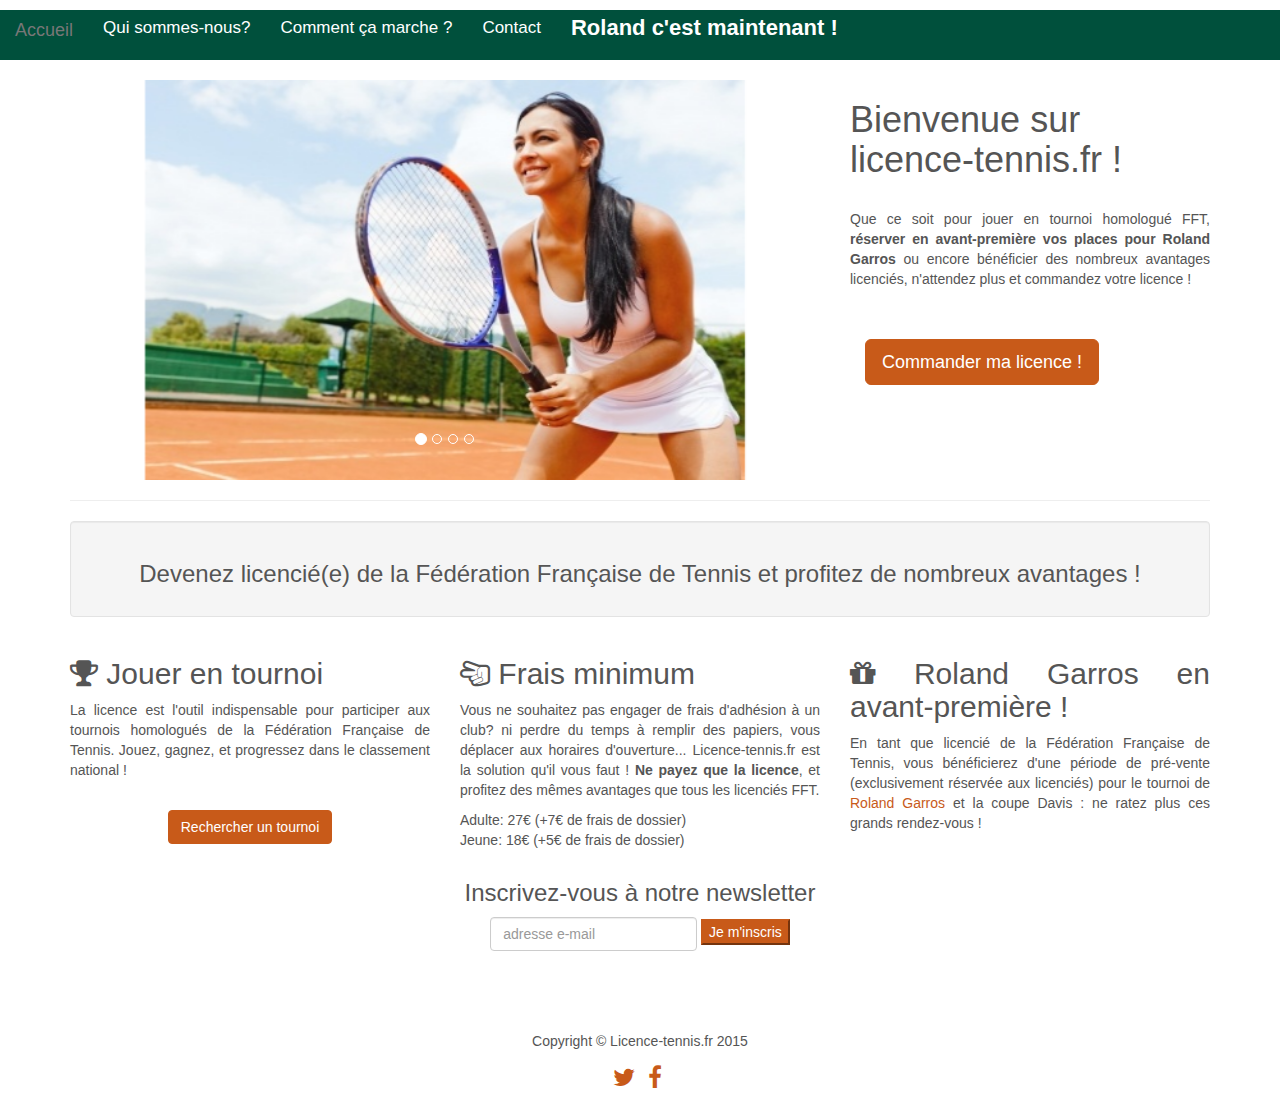
==== index.html @ dee8643c "Roland" ====
<!DOCTYPE html>
<html lang="en">
<head>

    <meta charset="utf-8">
    <meta http-equiv="X-UA-Compatible" content="IE=edge">
    <meta name="viewport" content="width=device-width, initial-scale=1">
    <meta name="description" content="Commandez en quelques clics votre licence de tennis!">
    <!-- <meta name="author" content="Adrien Vinay"> -->

    <title>Licence tennis</title>

     <!--test jonath -->


    <!-- Meta données -->

    <!-- Facebook -->
    <meta property="og:title" content="Licence Tennis" />
    <meta property="og:type" content="Commandez votre licence de tennis en quelques clics !" />
    <meta property="og:url" content="http://www.licence-tennis.fr" />
    <meta property="og:image" content="http://www.licence-tennis.fr/images/joueuse1.jpg" />
    <meta property="og:description" content="Commandez votre licence de tennis en quelques clics !"/>
    <meta property="og:site_name" content="Licence Tennis" />
    <meta property="fb:admins" content="432979730229979" />


    <!-- Twitter -->

    <meta name="twitter:card" content="summary_large_image">
    <meta name="twitter:site" content="@licencetennis">
    <meta name="twitter:title" content="Licence Tennis">
    <meta name="twitter:description" content="Commandez en quelques clics votre licence de tennis!">
    <meta name="twitter:creator" content="@licencetennis">
    <meta name="twitter:image:src" content="http://www.licence-tennis.fr/images/joueuse1.jpg">



    <!-- Font awesome -->
    <link href="css/font-awesome.min.css" rel="stylesheet">

    <!-- Bootstrap Core CSS -->
    <link href="css/bootstrap.min.css" rel="stylesheet">
    <!-- <link href="https://maxcdn.bootstrapcdn.com/bootstrap/3.3.5/css/bootstrap.min.css" rel="stylesheet"> -->

    <!-- <link href="http://cdn-images.mailchimp.com/embedcode/slim-081711.css" rel="stylesheet" type="text/css"> -->

    <!--<link href="//cdn-images.mailchimp.com/embedcode/classic-081711.css" rel="stylesheet" type="text/css">
    <style type="text/css">
    #mc_embed_signup{background:#fff; clear:left; font:14px Helvetica,Arial,sans-serif; }
    /* Add your own MailChimp form style overrides in your site stylesheet or in this style block.
       We recommend moving this block and the preceding CSS link to the HEAD of your HTML file. */
    </style> -->

    
    <link href="css/small-business.css" rel="stylesheet">

    <!-- <link rel="canonical" href="http://www.licence-tennis.fr" /> -->

    <!-- Important Owl stylesheet -->
    <!-- <link rel="stylesheet" href="owl/owl-carousel/owl.carousel.css"> -->
     
    <!-- Default Theme -->
    <!-- <link rel="stylesheet" href="owl/owl-carousel/owl.theme.css"> -->


    <!-- HTML5 Shim and Respond.js IE8 support of HTML5 elements and media queries -->
    <!-- WARNING: Respond.js doesn't work if you view the page via file:// -->
    <!--[if lt IE 9]>
        <script src="https://oss.maxcdn.com/libs/html5shiv/3.7.0/html5shiv.js"></script>
        <script src="https://oss.maxcdn.com/libs/respond.js/1.4.2/respond.min.js"></script>
    <![endif]-->

    <link rel="shortcut icon" href="images/favicon.ico">


    <!-- Facebook Pixel Code -->
    <script>
    !function(f,b,e,v,n,t,s){if(f.fbq)return;n=f.fbq=function(){n.callMethod?
    n.callMethod.apply(n,arguments):n.queue.push(arguments)};if(!f._fbq)f._fbq=n;
    n.push=n;n.loaded=!0;n.version='2.0';n.queue=[];t=b.createElement(e);t.async=!0;
    t.src=v;s=b.getElementsByTagName(e)[0];s.parentNode.insertBefore(t,s)}(window,
    document,'script','//connect.facebook.net/en_US/fbevents.js');

    fbq('init', '757220527734816');
    fbq('track', "PageView");</script>
    <noscript><img height="1" width="1" style="display:none"
    src="https://www.facebook.com/tr?id=757220527734816&ev=PageView&noscript=1"
    /></noscript>
    <!-- End Facebook Pixel Code -->



    <!-- <script src="js/jquery.js"></script> --

    
        <!--  jQuery 1.7+  -->
    <!-- <script src="js/jquery-1.9.1.min.js"></script> --> 

    <script src="http://code.jquery.com/jquery-1.11.3.min.js"></script>

    <!-- Bootstrap Core JavaScript -->
    <!-- <script src="js/bootstrap.min.js"></script> -->
   <!--  // <script src="https://maxcdn.bootstrapcdn.com/bootstrap/3.3.5/js/bootstrap.min.js"></script> -->

 
    
    <!-- Include js plugin -->
    <!-- <script src="js/owl.carousel.js"></script> -->


        <style>
      .carousel-inner > .item > img,
      .carousel-inner > .item > a > img {
          width: 80%;
          margin: auto;
          max-height: 400px;
      }
      </style>


   <!-- Google Analytics --> 

    <script>
      (function(i,s,o,g,r,a,m){i['GoogleAnalyticsObject']=r;i[r]=i[r]||function(){
      (i[r].q=i[r].q||[]).push(arguments)},i[r].l=1*new Date();a=s.createElement(o),
      m=s.getElementsByTagName(o)[0];a.async=1;a.src=g;m.parentNode.insertBefore(a,m)
      })(window,document,'script','//www.google-analytics.com/analytics.js','ga');

      ga('create', 'UA-69115946-1', 'auto');
      ga('send', 'pageview');

    </script>



<!-- Smartsupp Live Chat script -->
<script type="text/javascript">
var _smartsupp = _smartsupp || {};
_smartsupp.key = '9dbf031cb11ae7185d57b54afc11b9f8f2b76a8a';
window.smartsupp||(function(d) {
    var s,c,o=smartsupp=function(){ o._.push(arguments)};o._=[];
    s=d.getElementsByTagName('script')[0];c=d.createElement('script');
    c.type='text/javascript';c.charset='utf-8';c.async=true;
    c.src='//www.smartsuppchat.com/loader.js?';s.parentNode.insertBefore(c,s);
})(document);
</script>


</head>

<body>

        <!-- Load Facebook SDK for JavaScript -->
<div id="fb-root"></div>
<script>(function(d, s, id) {
  var js, fjs = d.getElementsByTagName(s)[0];
  if (d.getElementById(id)) return;
  js = d.createElement(s); js.id = id;
  js.src = "//connect.facebook.net/en_GB/sdk.js#xfbml=1&version=v2.5&appId=1061033550595085";
  fjs.parentNode.insertBefore(js, fjs);
}(document, 'script', 'facebook-jssdk'));</script>

   <!-- Navigation -->
    

   <!--

    <nav class="navbar navbar-default navbar-fixed-top" role="navigation">
        <div class="container">
             
            
            
            <div class="navbar-header">
                <button type="button" class="navbar-toggle" data-toggle="collapse" data-target="#bs-example-navbar-collapse-1">
                    <span class="sr-only">Toggle navigation</span>
                    <span class="icon-bar"></span>
                    <span class="icon-bar"></span>
                    <span class="icon-bar"></span>
                </button>
                
              

            <div class="collapse navbar-collapse" id="bs-example-navbar-collapse-1">
                <ul class="nav navbar-nav">
                    
                     <li>
                        <a href="nous.html">Qui sommes-nous?</a>
                    </li>
                    
                    <li>
                        <a href="camarche.html">Comment ça marche ?</a>
                    </li>

                    <li>
                        <a href="contact.html">Une question? Contactez-nous !</a>
                    </li>

             
                </ul>
            </div>
          
        </div>
       
    </nav>

    -->

    <!-- Nouveau menu -->
    <div id="custom-bootstrap-menu" class="navbar navbar-default " role="navigation">
    <div class="container-fluid">
        <div class="navbar-header"><a class="navbar-brand" href="index.html">Accueil</a>
            <button type="button" class="navbar-toggle" data-toggle="collapse" data-target=".navbar-menubuilder"><span class="sr-only">Toggle navigation</span><span class="icon-bar"></span><span class="icon-bar"></span><span class="icon-bar"></span>
            </button>
        </div>
        <div class="collapse navbar-collapse navbar-menubuilder">
            <ul class="nav navbar-nav navbar-left">
                <li id="listmenu">
                        <a href="nous.html">Qui sommes-nous?</a>
                    </li>
                    <li>
                        <a href="camarche.html">Comment ça marche ?</a>
                    </li>
                    <li>
                        <a href="contact.html">Contact</a>
                    </li>
                    <li id="roland">
                        <a href="roland.html">Roland c'est maintenant !</a>
                    </li>
            </ul>

        </div>
    </div>
</div>
    


    <!-- Page Content -->
    <div class="container" id="explication">
  
  <!-- Heading Row -->
        <div class="row">
            <div class="col-md-8">
            
            <!--    <img class="img-responsive img-rounded" src="images/BalleTB.jpg" alt=""> -->
            
                    
                      <div id="myCarousel" class="carousel slide" data-ride="carousel" data-interval="2000">
                        <!-- Indicators -->
                        <ol class="carousel-indicators">
                          <li data-target="#myCarousel" data-slide-to="0" class="active"></li>
                          <li data-target="#myCarousel" data-slide-to="1"></li>
                          <li data-target="#myCarousel" data-slide-to="2"></li>
                          <li data-target="#myCarousel" data-slide-to="3"></li>
                        </ol>

                        <!-- Wrapper for slides -->
                        <div class="carousel-inner" role="listbox">
                          <div class="item active">
                            <img src="images/joueuse1.jpg" alt="joueuse tennis" width="450" height="313">
                          </div>

                          <div class="item">
                            <img src="images/tennisasiat.jpg" alt="joueur tennis" width="450" height="313">
                          </div>
                        
                          <div class="item">
                            <img src="images/enfants.jpg" alt="enfant tennis" width="450" height="313">
                          </div>

                          <div class="item">
                            <img src="images/balleverte.jpg" alt="balle tennis" width="450" height="313">
                          </div>
                        </div>



            </div>
            
        </div>



            <!-- /.col-md-8 -->
            <div class="col-md-4" id="bienvenue">
                <h1>Bienvenue sur licence-tennis.fr ! </h1>
                
                <br>
                
                

                <div class="justif">
                 <p> Que ce soit pour jouer en tournoi homologué FFT, <strong> réserver en avant-première vos places pour Roland Garros</strong> ou encore bénéficier des nombreux avantages licenciés, n'attendez plus et commandez votre licence !
                
                </p>

                </div>

               

                <br>
                <br>

                <!--
                <a class="btn btn-primary btn-lg" href="#">Commander ma licence !</a>
                -->
                <div id="commande" class="col-md-4">
                
                <!--
                <button type="button" class="btn btn-primary btn-lg" data-toggle="modal" data-target="#orderForm" margin="auto"> Commander ma licence !
                </button>

                -->
                <a href="inscription.html" role="button" class="btn btn-primary btn-lg" margin="auto" id="commande"> Commander ma licence !
                </a>

<!-- <script type="text/javascript">
//     mixpanel.track_links("#commande a", "click commande", {
//         "referrer": document.referrer
//     });
// </script> -->


                </div>

            </div>
            <!-- /.col-md-4 -->
        </div>
        <!-- /.row -->


                <!-- Modal -->
        
        <!--

        <div class="modal fade" id="orderForm" tabindex="-1" role="dialog" aria-labelledby="myModalLabel">
          <div class="modal-dialog" role="document">
            <div class="modal-content">
              <div class="modal-header">
                <button type="button" class="close" data-dismiss="modal" aria-label="Close"><span aria-hidden="true">&times;</span></button>
                

              <h4 class="modal-title" id="myModalLabel">Modal title</h4> 
              

       

             

              </div>
              <div class="modal-body">
                            
                                <div id="wufoo-m1co6w5d1bmkmhp">
                Fill out my <a href="https://tournoitennis.wufoo.com/forms/m1co6w5d1bmkmhp">online form</a>.
                </div>
                <script type="text/javascript">var m1co6w5d1bmkmhp;(function(d, t) {
                var s = d.createElement(t), options = {
                'userName':'tournoitennis',
                'formHash':'m1co6w5d1bmkmhp',
                'autoResize':true,
                'height':'663',
                'async':true,
                'host':'wufoo.com',
                'header':'show',
                'ssl':true};
                s.src = ('https:' == d.location.protocol ? 'https://' : 'http://') + 'www.wufoo.com/scripts/embed/form.js';
                s.onload = s.onreadystatechange = function() {
                var rs = this.readyState; if (rs) if (rs != 'complete') if (rs != 'loaded') return;
                try { m1co6w5d1bmkmhp = new WufooForm();m1co6w5d1bmkmhp.initialize(options);m1co6w5d1bmkmhp.display(); } catch (e) {}};
                var scr = d.getElementsByTagName(t)[0], par = scr.parentNode; par.insertBefore(s, scr);
                })(document, 'script');</script>
              </div>
            
        

            <div class="modal-footer">
                <button type="button" class="btn btn-default" data-dismiss="modal">Close</button>
                <button type="button" class="btn btn-primary">Save changes</button>
              </div> 

            </div>
          </div>
        </div>

        -->




        <hr>

        <!-- Call to Action Well -->
        <div class="row">
            <div class="col-lg-12">
                <div class="well text-center">
                    <h3>Devenez licencié(e) de la Fédération Française de Tennis et profitez de nombreux avantages !</h3>
                </div>
            </div>
            <!-- /.col-lg-12 -->
        </div>
        <!-- /.row -->

        <!-- Content Row -->
        <div class="row">

            <div class="col-md-4 justif">
                
                <h2><i class="fa fa-trophy"></i> Jouer en tournoi</h2>
                <p>La licence est l'outil indispensable pour participer aux tournois homologués de la Fédération Française de Tennis. Jouez, gagnez, et progressez dans le classement national !
                <br>
                </br>
               
               <div class="text-center">

               <a href="http://www.ei.applipub-fft.fr/eipublic/competitionRecherche.do?dispatch=afficher" role="button" class="btn btn-primary" margin="auto"> Rechercher un tournoi
                </a>

                </div>


                </p>
                
                <!-- <a class="btn btn-default" href="#">More Info</a> -->
            </div>
            <!-- /.col-md-4 -->
            <div class="col-md-4 justif">
                <h2><i class="fa fa-hand-scissors-o"></i> Frais minimum</h2>
                <p> Vous ne souhaitez pas engager de frais d'adhésion à un club? ni perdre du temps à remplir des papiers, vous déplacer aux horaires d'ouverture...
                Licence-tennis.fr est la solution qu'il vous faut ! <b>Ne payez que la licence</b>, et profitez des mêmes avantages que tous les licenciés FFT.
                <p/>
            
                <p>
                Adulte: 27€ (+7€ de frais de dossier) 
                <br>
                Jeune: 18€ (+5€ de frais de dossier)
                </p>
                
            </div>
            
            <!-- /.col-md-4 -->
            <div class="col-md-4 justif">
                <h2><i class="fa fa-gift"></i> Roland Garros en avant-première !</h2>
                <p>En tant que licencié de la Fédération Française de Tennis, vous bénéficierez d'une période de pré-vente (exclusivement réservée aux licenciés) pour le tournoi de <a href="https://tickets.rolandgarros.com/accueil">Roland Garros</a> et la coupe Davis : ne ratez plus ces grands rendez-vous !</p>
                
            </div>
            <!-- /.col-md-4 -->
        </div>
        <!-- /.row -->
        </div>



                   
<!-- 
                  <div class="fb-like-container text-center">

                    <div
                          class="fb-like"
                          data-layout="box_count"
                          data-share="true"
                          data-width="450"
                          data-show-faces="true">
                    </div>


                    </div> -->
                  

                
                <!-- Bouton Like --> 
                

            <!-- Begin MailChimp Signup Form -->
                    
                    
                    <div id="mc_embed_signup" class="text-center">

                        <form action="http://licence-tennis.us12.list-manage.com/subscribe/post?u=4758a147ba1cbf0fb73621f14&amp;id=3c0c06ed66" method="post" id="mc-embedded-subscribe-form" name="mc-embedded-subscribe-form" class="validate form-inline" target="_blank" novalidate>
                            
                        <h3>Inscrivez-vous à notre newsletter</h3>

                            <input type="email" value="" name="EMAIL" class="email form-control" id="mce-EMAIL" placeholder="adresse e-mail" required>
                        <!-- real people should not fill this in and expect good things - do not remove this or risk form bot signups-->
                        

                        <input type="submit" value="Je m'inscris" name="subscribe" id="mc-embedded-subscribe" role="button" class="button btn-primary">
                    
                    
                </form>
                <br>
                <br>
            <!-- </div> -->

<!--End mc_embed_signup-->
        
                </div>
            </div>




             <!-- Footer -->

            
                    <div class="row" align="center">
                  

                        <div class="fb-like" data-href="http://www.licence-tennis.fr" data-layout="standard" data-action="like" data-show-faces="false" data-share="true">
                        </div>
                    
                    <!-- <p>Bij</p> -->
                    <br>
                    <br>
                    
                    <p>Copyright &copy; Licence-tennis.fr 2015</p>

                            <ul class="list-inline social">
                          <li>
                            <a href="https://twitter.com/licencetennis">
                              <i class="fa fa-twitter"></i>
                            </a>
                          </li>
                          <li>
                            <a href="https://facebook.com/licencetennis">
                              <i class="fa fa-facebook"></i>
                            </a>
                          
                            </ul>
                    </div> 
                </div>



    




    <!-- fin -->


      </div>

          
              
      </div>
            




            </div>



                





        
            <!-- /.col-md-4 -->
        </div>
        <!-- /.row -->
    </div>
          




                    





    </div>
    <!-- /.container -->

    <!-- jQuery -->
    <script src="js/jquery.js"></script>

    <!-- Bootstrap Core JavaScript -->
    <script src="js/bootstrap.min.js"></script>


       <!-- Google Analytics --> 

    <script>
      (function(i,s,o,g,r,a,m){i['GoogleAnalyticsObject']=r;i[r]=i[r]||function(){
      (i[r].q=i[r].q||[]).push(arguments)},i[r].l=1*new Date();a=s.createElement(o),
      m=s.getElementsByTagName(o)[0];a.async=1;a.src=g;m.parentNode.insertBefore(a,m)
      })(window,document,'script','//www.google-analytics.com/analytics.js','ga');

      ga('create', 'UA-69115946-1', 'auto');
      ga('send', 'pageview');

    </script>




</body>

</html>
---- css/small-business.css ----
/*!
 * Start Bootstrap - Small Business HTML Template (http://startbootstrap.com)
 * Code licensed under the Apache License v2.0.
 * For details, see http://www.apache.org/licenses/LICENSE-2.0.
 */

body {
    color:#555555;
    padding-top: 70px; /* Required padding for .navbar-fixed-top. Change if height of navigation changes. */
}

.navbar-fixed-top .nav {
    padding: 15px 0;
    /*background:#01503d;*/
    /* background:#c85a19; */
}

.navbar-fixed-top .navbar-brand {
    padding: 0 15px;
    background:#01503d;
}

footer {
    padding: 30px 0;
    text-align: center;
}

@media(min-width:768px) {
    body {
        padding-top: 100px; /* Required padding for .navbar-fixed-top. Change if height of navigation changes. */
        /* background:#01503d; */
    }

    .navbar-fixed-top .navbar-brand {
        padding: 15px 0;
        background:#01503d;
    }
}


.social a {
  font-size: 24px;
}

.fb-like-container {
  
  padding-top: 40px;
  padding-bottom: 40px;
  margin-left: auto;
  margin-right: auto;
  text-align: center;
}


/*.fb-like {
  position: absolute;
  top: 50%;
  left: 50%;
  margin-right: -50%;
  transform: translate(-50%, -50%);
}*/

.justif {

    text-align:justify;
}

.center-div {
     margin: 0 auto;
     width: 100px; 
}

#explication {
  text-align: justify;
}

#bienvenue {

  text-align: left;
}

  

#custom-bootstrap-menu.navbar-default .navbar-brand {
    color: rgba(119, 119, 119, 1);
  padding-top:10px;
   margin-top: 0px;
}
#custom-bootstrap-menu.navbar-default {
    font-size: 17px;
    background-color: rgba(0, 80, 60, 1);
    border-width: 0px;
    border-radius: 0px;
}
#custom-bootstrap-menu.navbar-default .navbar-nav>li>a {
    color: rgba(255, 255, 255, 1);
    background-color: rgba(0, 80, 60, 1);
}


#custom-bootstrap-menu.navbar-default .navbar-nav>li>a:hover,
#custom-bootstrap-menu.navbar-default .navbar-nav>li>a:focus {
    color: rgba(255, 255, 255, 1);
    background-color: rgba(200, 90, 25, 1);
}
#custom-bootstrap-menu.navbar-default .navbar-nav>.active>a,
#custom-bootstrap-menu.navbar-default .navbar-nav>.active>a:hover,
#custom-bootstrap-menu.navbar-default .navbar-nav>.active>a:focus {
    color: rgba(85, 85, 85, 1);
    background-color: rgba(231, 231, 231, 1);
}
#custom-bootstrap-menu.navbar-default .navbar-toggle {
    border-color: #ddd;
}
#custom-bootstrap-menu.navbar-default .navbar-toggle:hover,
#custom-bootstrap-menu.navbar-default .navbar-toggle:focus {
    background-color: #ddd;
}
#custom-bootstrap-menu.navbar-default .navbar-toggle .icon-bar {
    background-color: #888;
}
#custom-bootstrap-menu.navbar-default .navbar-toggle:hover .icon-bar,
#custom-bootstrap-menu.navbar-default .navbar-toggle:focus .icon-bar {
    background-color: #00503c;
}

body{
   padding-top:10px;
   margin-top: 0px;
}


#custom-bootstrap-menu ul {
  list-style-type: none;
  margin: 0px;
  float: left;
  padding:0px;
}

#custom-bootstrap-menu li {
  display: table;
  float: left;
  list-style-type: none;
  padding:0px; 
  margin:0px;
}

#listemenu{

  padding-bottom: Opx;

}

#roland{
  font-size: 22px;
  font-weight: bold;
  font-color :#f9ef25;
}


p.avantage{
  font-color: #c85a19;
  font-size: 20px;
  font-weight: bold;
  text-align: center;
}

img {
    width: 100%;
    height: auto;

}

#queue{
  height:50%;
  width:50%;
}

img.displayed {
    display: block;
    margin-left: auto;
    margin-right: auto }
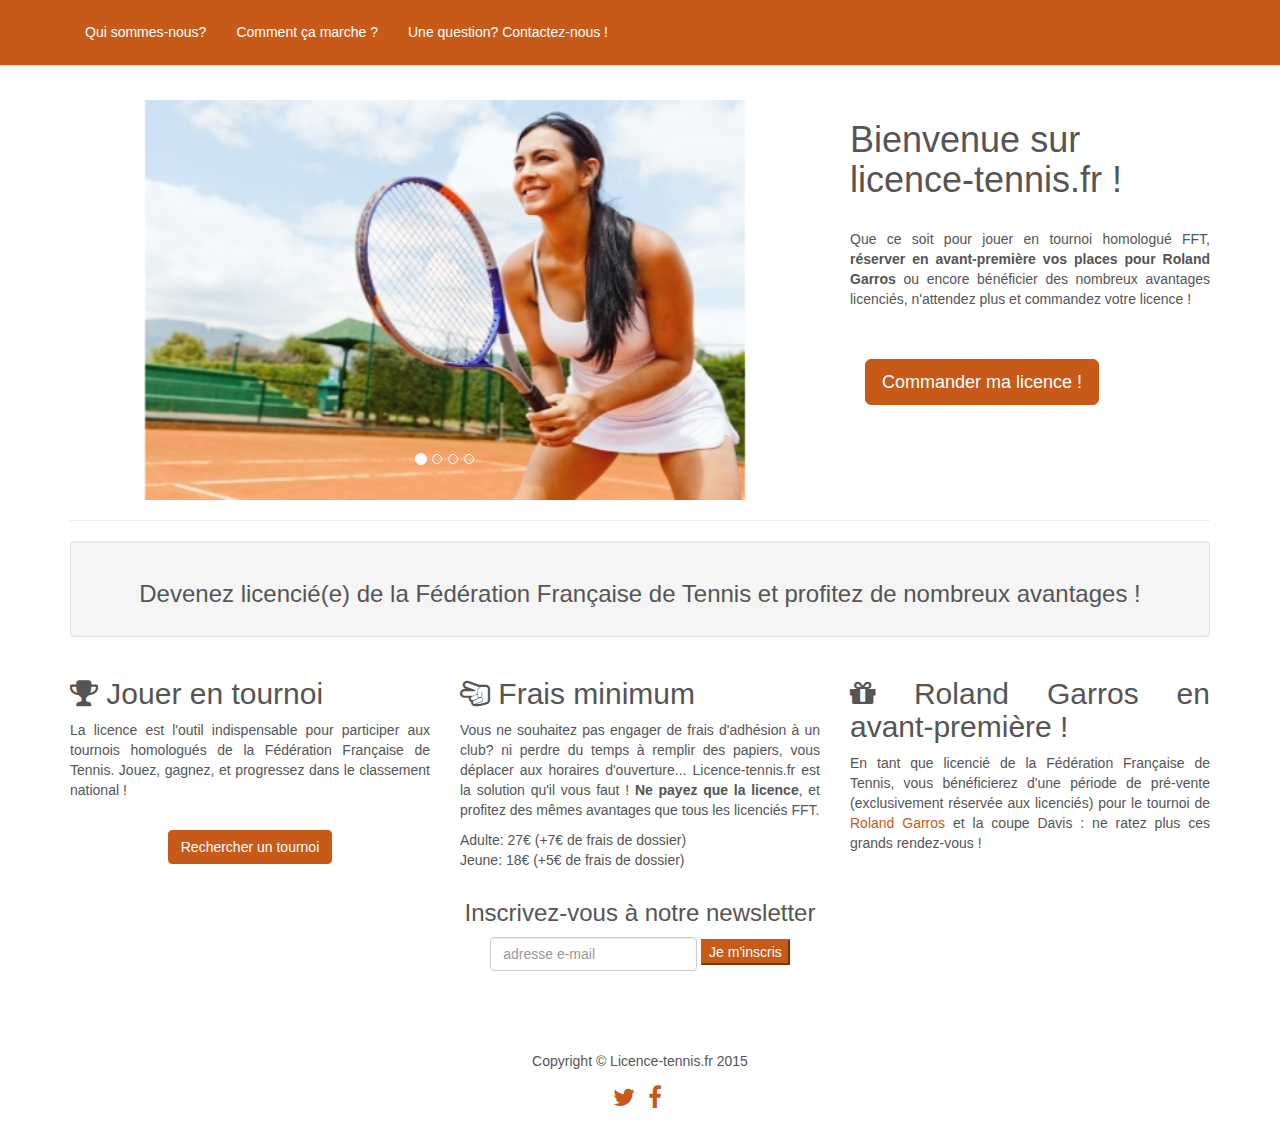
==== commit 58cbe85f: "Verif" ====
--- a/index.html
+++ b/index.html
@@ -132,24 +132,21 @@
 
     </script>
 
-
-
-<!-- Smartsupp Live Chat script -->
-<script type="text/javascript">
-var _smartsupp = _smartsupp || {};
-_smartsupp.key = '9dbf031cb11ae7185d57b54afc11b9f8f2b76a8a';
-window.smartsupp||(function(d) {
-    var s,c,o=smartsupp=function(){ o._.push(arguments)};o._=[];
-    s=d.getElementsByTagName('script')[0];c=d.createElement('script');
-    c.type='text/javascript';c.charset='utf-8';c.async=true;
-    c.src='//www.smartsuppchat.com/loader.js?';s.parentNode.insertBefore(c,s);
-})(document);
-</script>
+<!-- start Mixpanel 
+<script type="text/javascript">(function(e,b){if(!b.__SV){var a,f,i,g;window.mixpanel=b;b._i=[];b.init=function(a,e,d){function f(b,h){var a=h.split(".");2==a.length&&(b=b[a[0]],h=a[1]);b[h]=function(){b.push([h].concat(Array.prototype.slice.call(arguments,0)))}}var c=b;"undefined"!==typeof d?c=b[d]=[]:d="mixpanel";c.people=c.people||[];c.toString=function(b){var a="mixpanel";"mixpanel"!==d&&(a+="."+d);b||(a+=" (stub)");return a};c.people.toString=function(){return c.toString(1)+".people (stub)"};i="disable time_event track track_pageview track_links track_forms register register_once alias unregister identify name_tag set_config people.set people.set_once people.increment people.append people.union people.track_charge people.clear_charges people.delete_user".split(" ");
+for(g=0;g<i.length;g++)f(c,i[g]);b._i.push([a,e,d])};b.__SV=1.2;a=e.createElement("script");a.type="text/javascript";a.async=!0;a.src="undefined"!==typeof MIXPANEL_CUSTOM_LIB_URL?MIXPANEL_CUSTOM_LIB_URL:"file:"===e.location.protocol&&"//cdn.mxpnl.com/libs/mixpanel-2-latest.min.js".match(/^\/\//)?"https://cdn.mxpnl.com/libs/mixpanel-2-latest.min.js":"//cdn.mxpnl.com/libs/mixpanel-2-latest.min.js";f=e.getElementsByTagName("script")[0];f.parentNode.insertBefore(a,f)}})(document,window.mixpanel||[]);
+mixpanel.init("399e65a4557eeb72288c60db5f1c1b87");</script>
+-->
+<!-- end Mixpanel -->
+
 
 
 </head>
 
 <body>
+
+    <!-- Navigation -->
+  
 
         <!-- Load Facebook SDK for JavaScript -->
 <div id="fb-root"></div>
@@ -164,11 +161,12 @@
    <!-- Navigation -->
     
 
-   <!--
 
     <nav class="navbar navbar-default navbar-fixed-top" role="navigation">
         <div class="container">
-             
+             <!--Brand and toggle get grouped for better mobile display -->
+            
+<!--Brand and toggle get grouped for better mobile display -->
             
             
             <div class="navbar-header">
@@ -199,39 +197,12 @@
              
                 </ul>
             </div>
-          
-        </div>
-       
+            <!-- /.navbar-collapse -->
+        </div>
+        <!-- /.container -->
     </nav>
 
-    -->
-
-    <!-- Nouveau menu -->
-    <div id="custom-bootstrap-menu" class="navbar navbar-default " role="navigation">
-    <div class="container-fluid">
-        <div class="navbar-header"><a class="navbar-brand" href="index.html">Accueil</a>
-            <button type="button" class="navbar-toggle" data-toggle="collapse" data-target=".navbar-menubuilder"><span class="sr-only">Toggle navigation</span><span class="icon-bar"></span><span class="icon-bar"></span><span class="icon-bar"></span>
-            </button>
-        </div>
-        <div class="collapse navbar-collapse navbar-menubuilder">
-            <ul class="nav navbar-nav navbar-left">
-                <li id="listmenu">
-                        <a href="nous.html">Qui sommes-nous?</a>
-                    </li>
-                    <li>
-                        <a href="camarche.html">Comment ça marche ?</a>
-                    </li>
-                    <li>
-                        <a href="contact.html">Contact</a>
-                    </li>
-                    <li id="roland">
-                        <a href="roland.html">Roland c'est maintenant !</a>
-                    </li>
-            </ul>
-
-        </div>
-    </div>
-</div>
+    
     
 
 
@@ -598,9 +569,6 @@
 
     </script>
 
-
-
-
 </body>
 
 </html>
--- a/css/small-business.css
+++ b/css/small-business.css
@@ -37,6 +37,11 @@
     }
 }
 
+img {
+    width: 100%;
+    height: auto;
+
+}
 
 .social a {
   font-size: 24px;
@@ -80,105 +85,5 @@
 }
 
   
-
-#custom-bootstrap-menu.navbar-default .navbar-brand {
-    color: rgba(119, 119, 119, 1);
-  padding-top:10px;
-   margin-top: 0px;
-}
-#custom-bootstrap-menu.navbar-default {
-    font-size: 17px;
-    background-color: rgba(0, 80, 60, 1);
-    border-width: 0px;
-    border-radius: 0px;
-}
-#custom-bootstrap-menu.navbar-default .navbar-nav>li>a {
-    color: rgba(255, 255, 255, 1);
-    background-color: rgba(0, 80, 60, 1);
 }
 
-
-#custom-bootstrap-menu.navbar-default .navbar-nav>li>a:hover,
-#custom-bootstrap-menu.navbar-default .navbar-nav>li>a:focus {
-    color: rgba(255, 255, 255, 1);
-    background-color: rgba(200, 90, 25, 1);
-}
-#custom-bootstrap-menu.navbar-default .navbar-nav>.active>a,
-#custom-bootstrap-menu.navbar-default .navbar-nav>.active>a:hover,
-#custom-bootstrap-menu.navbar-default .navbar-nav>.active>a:focus {
-    color: rgba(85, 85, 85, 1);
-    background-color: rgba(231, 231, 231, 1);
-}
-#custom-bootstrap-menu.navbar-default .navbar-toggle {
-    border-color: #ddd;
-}
-#custom-bootstrap-menu.navbar-default .navbar-toggle:hover,
-#custom-bootstrap-menu.navbar-default .navbar-toggle:focus {
-    background-color: #ddd;
-}
-#custom-bootstrap-menu.navbar-default .navbar-toggle .icon-bar {
-    background-color: #888;
-}
-#custom-bootstrap-menu.navbar-default .navbar-toggle:hover .icon-bar,
-#custom-bootstrap-menu.navbar-default .navbar-toggle:focus .icon-bar {
-    background-color: #00503c;
-}
-
-body{
-   padding-top:10px;
-   margin-top: 0px;
-}
-
-
-#custom-bootstrap-menu ul {
-  list-style-type: none;
-  margin: 0px;
-  float: left;
-  padding:0px;
-}
-
-#custom-bootstrap-menu li {
-  display: table;
-  float: left;
-  list-style-type: none;
-  padding:0px; 
-  margin:0px;
-}
-
-#listemenu{
-
-  padding-bottom: Opx;
-
-}
-
-#roland{
-  font-size: 22px;
-  font-weight: bold;
-  font-color :#f9ef25;
-}
-
-
-p.avantage{
-  font-color: #c85a19;
-  font-size: 20px;
-  font-weight: bold;
-  text-align: center;
-}
-
-img {
-    width: 100%;
-    height: auto;
-
-}
-
-#queue{
-  height:50%;
-  width:50%;
-}
-
-img.displayed {
-    display: block;
-    margin-left: auto;
-    margin-right: auto }
-
-
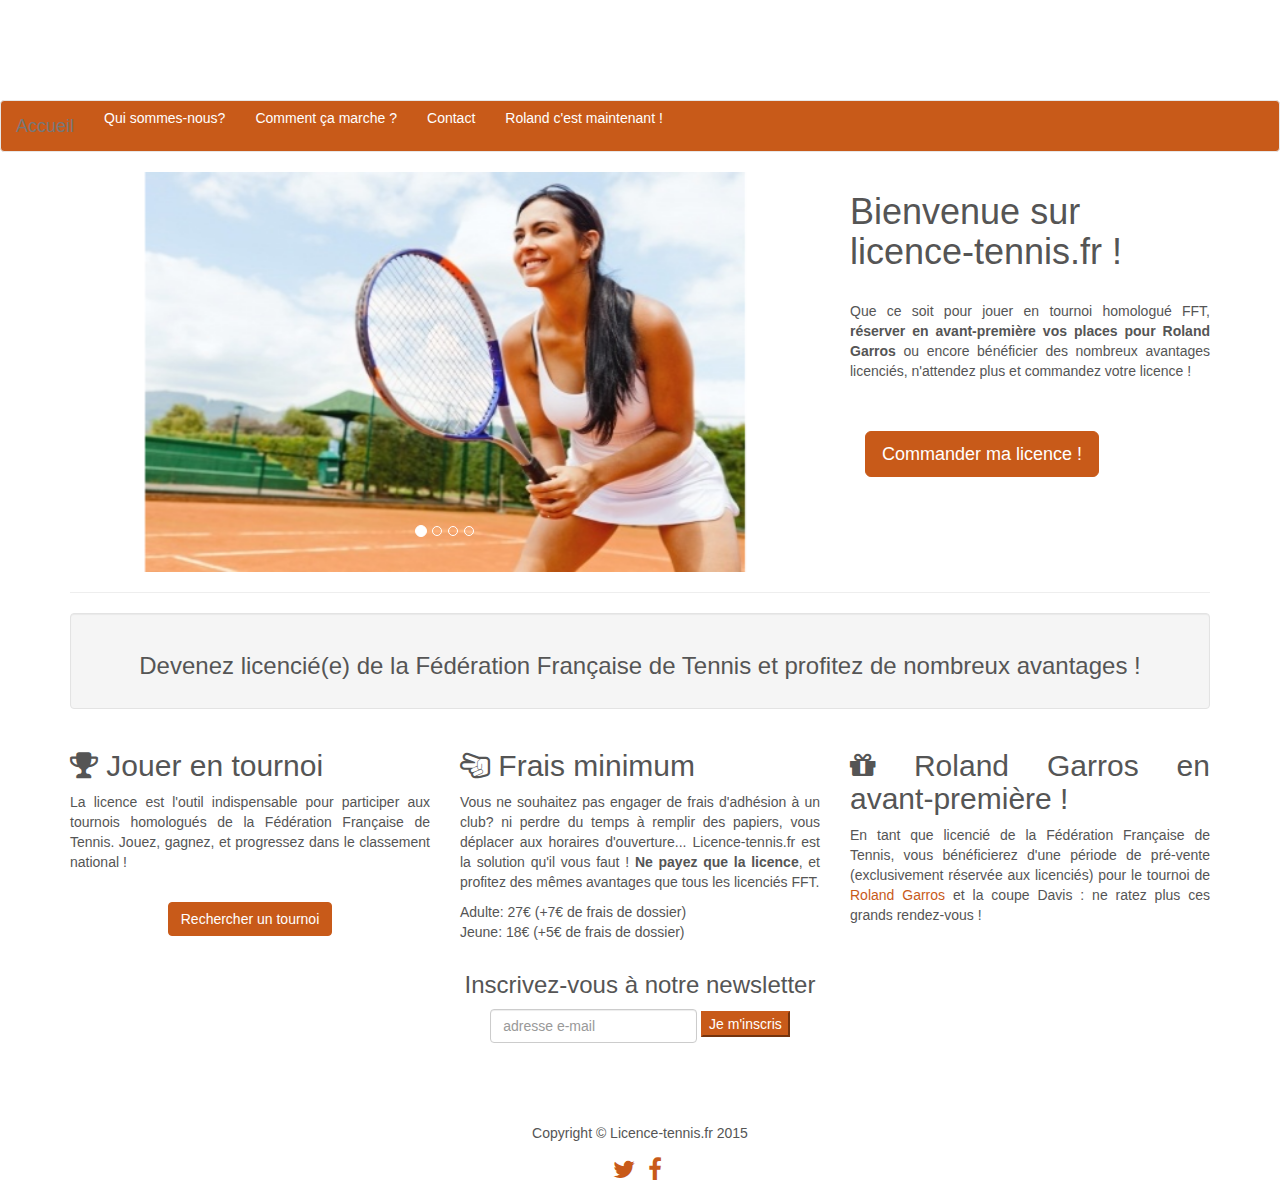
==== commit a733a91c: "repair2" ====
--- a/index.html
+++ b/index.html
@@ -17,13 +17,13 @@
 
     <!-- Facebook -->
     <meta property="og:title" content="Licence Tennis" />
-    <meta property="og:type" content="Commandez votre licence de tennis en quelques clics !" />
+    <meta property="og:type" content="website" />
     <meta property="og:url" content="http://www.licence-tennis.fr" />
     <meta property="og:image" content="http://www.licence-tennis.fr/images/joueuse1.jpg" />
     <meta property="og:description" content="Commandez votre licence de tennis en quelques clics !"/>
     <meta property="og:site_name" content="Licence Tennis" />
-    <meta property="fb:admins" content="432979730229979" />
-
+    <!-- <meta property="fb:admins" content="432979730229979" /> -->
+    <meta property="fb:app_id" content="1061033550595085" />
 
     <!-- Twitter -->
 
@@ -132,21 +132,24 @@
 
     </script>
 
-<!-- start Mixpanel 
-<script type="text/javascript">(function(e,b){if(!b.__SV){var a,f,i,g;window.mixpanel=b;b._i=[];b.init=function(a,e,d){function f(b,h){var a=h.split(".");2==a.length&&(b=b[a[0]],h=a[1]);b[h]=function(){b.push([h].concat(Array.prototype.slice.call(arguments,0)))}}var c=b;"undefined"!==typeof d?c=b[d]=[]:d="mixpanel";c.people=c.people||[];c.toString=function(b){var a="mixpanel";"mixpanel"!==d&&(a+="."+d);b||(a+=" (stub)");return a};c.people.toString=function(){return c.toString(1)+".people (stub)"};i="disable time_event track track_pageview track_links track_forms register register_once alias unregister identify name_tag set_config people.set people.set_once people.increment people.append people.union people.track_charge people.clear_charges people.delete_user".split(" ");
-for(g=0;g<i.length;g++)f(c,i[g]);b._i.push([a,e,d])};b.__SV=1.2;a=e.createElement("script");a.type="text/javascript";a.async=!0;a.src="undefined"!==typeof MIXPANEL_CUSTOM_LIB_URL?MIXPANEL_CUSTOM_LIB_URL:"file:"===e.location.protocol&&"//cdn.mxpnl.com/libs/mixpanel-2-latest.min.js".match(/^\/\//)?"https://cdn.mxpnl.com/libs/mixpanel-2-latest.min.js":"//cdn.mxpnl.com/libs/mixpanel-2-latest.min.js";f=e.getElementsByTagName("script")[0];f.parentNode.insertBefore(a,f)}})(document,window.mixpanel||[]);
-mixpanel.init("399e65a4557eeb72288c60db5f1c1b87");</script>
--->
-<!-- end Mixpanel -->
-
+
+
+<!-- Smartsupp Live Chat script -->
+<script type="text/javascript">
+var _smartsupp = _smartsupp || {};
+_smartsupp.key = '9dbf031cb11ae7185d57b54afc11b9f8f2b76a8a';
+window.smartsupp||(function(d) {
+    var s,c,o=smartsupp=function(){ o._.push(arguments)};o._=[];
+    s=d.getElementsByTagName('script')[0];c=d.createElement('script');
+    c.type='text/javascript';c.charset='utf-8';c.async=true;
+    c.src='//www.smartsuppchat.com/loader.js?';s.parentNode.insertBefore(c,s);
+})(document);
+</script>
 
 
 </head>
 
 <body>
-
-    <!-- Navigation -->
-  
 
         <!-- Load Facebook SDK for JavaScript -->
 <div id="fb-root"></div>
@@ -161,12 +164,11 @@
    <!-- Navigation -->
     
 
+   <!--
 
     <nav class="navbar navbar-default navbar-fixed-top" role="navigation">
         <div class="container">
-             <!--Brand and toggle get grouped for better mobile display -->
-            
-<!--Brand and toggle get grouped for better mobile display -->
+             
             
             
             <div class="navbar-header">
@@ -197,12 +199,39 @@
              
                 </ul>
             </div>
-            <!-- /.navbar-collapse -->
-        </div>
-        <!-- /.container -->
+          
+        </div>
+       
     </nav>
 
-    
+    -->
+
+    <!-- Nouveau menu -->
+    <div id="custom-bootstrap-menu" class="navbar navbar-default " role="navigation">
+    <div class="container-fluid">
+        <div class="navbar-header"><a class="navbar-brand" href="index.html">Accueil</a>
+            <button type="button" class="navbar-toggle" data-toggle="collapse" data-target=".navbar-menubuilder"><span class="sr-only">Toggle navigation</span><span class="icon-bar"></span><span class="icon-bar"></span><span class="icon-bar"></span>
+            </button>
+        </div>
+        <div class="collapse navbar-collapse navbar-menubuilder">
+            <ul class="nav navbar-nav navbar-left">
+                <li id="listmenu">
+                        <a href="nous.html">Qui sommes-nous?</a>
+                    </li>
+                    <li>
+                        <a href="camarche.html">Comment ça marche ?</a>
+                    </li>
+                    <li>
+                        <a href="contact.html">Contact</a>
+                    </li>
+                    <li id="roland">
+                        <a href="acheter-des-places-pour-roland-garros.html">Roland c'est maintenant !</a>
+                    </li>
+            </ul>
+
+        </div>
+    </div>
+</div>
     
 
 
@@ -569,6 +598,9 @@
 
     </script>
 
+
+
+
 </body>
 
 </html>
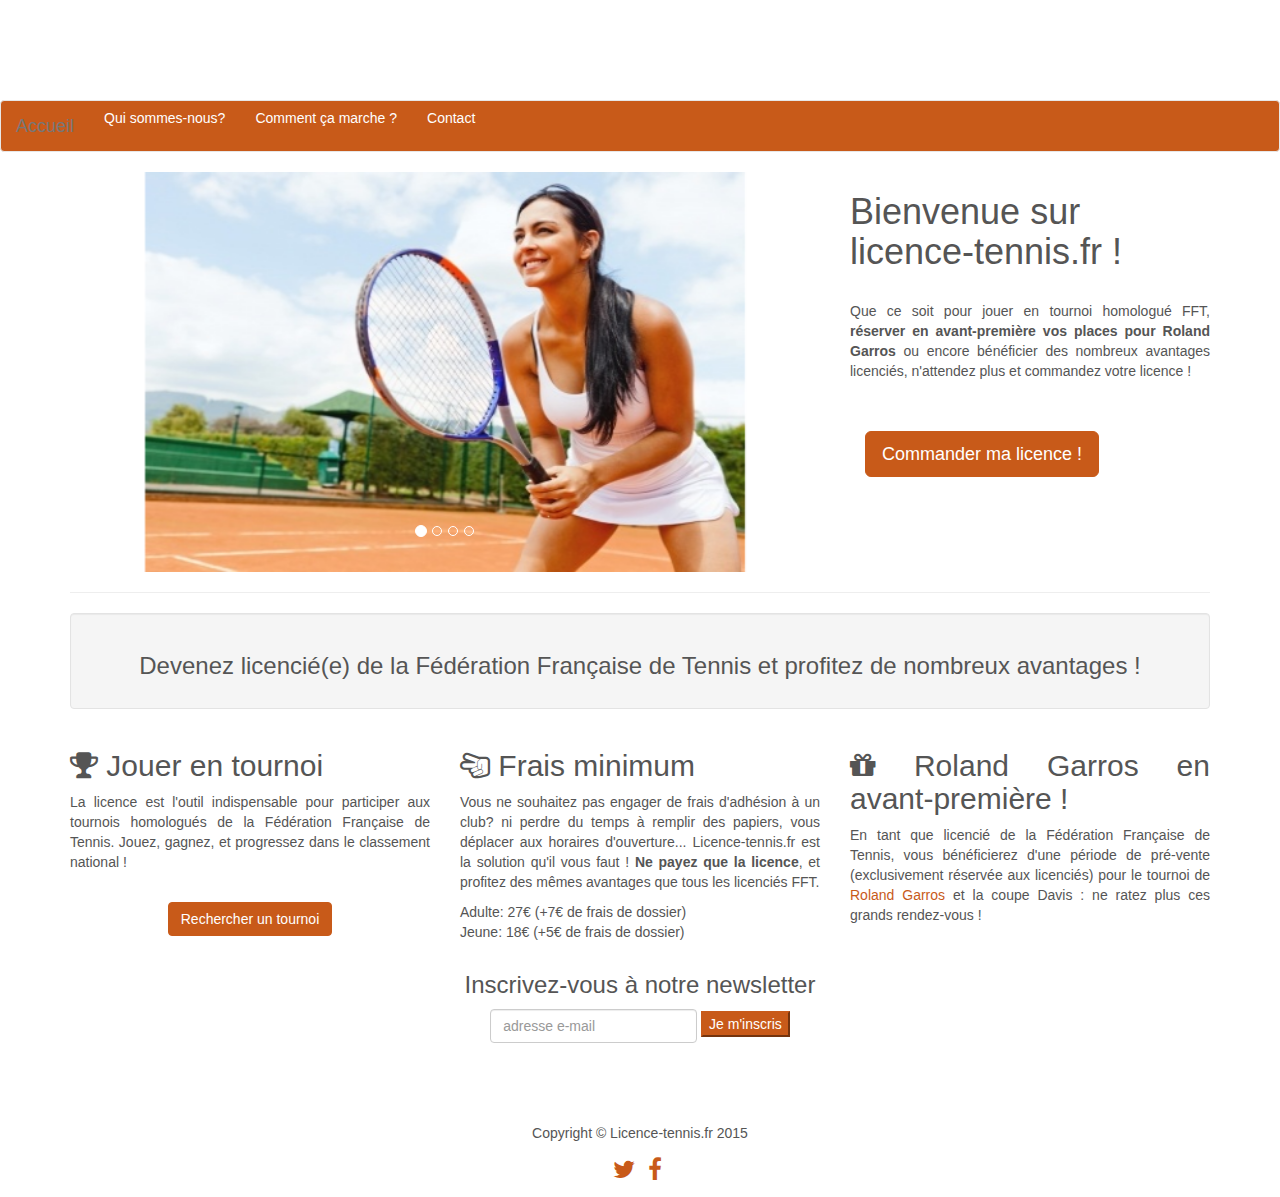
==== commit e6f64b48: "re supprimer rolan" ====
--- a/index.html
+++ b/index.html
@@ -224,9 +224,9 @@
                     <li>
                         <a href="contact.html">Contact</a>
                     </li>
-                    <li id="roland">
+                    <!-- <li id="roland">
                         <a href="acheter-des-places-pour-roland-garros.html">Roland c'est maintenant !</a>
-                    </li>
+                    </li> -->
             </ul>
 
         </div>
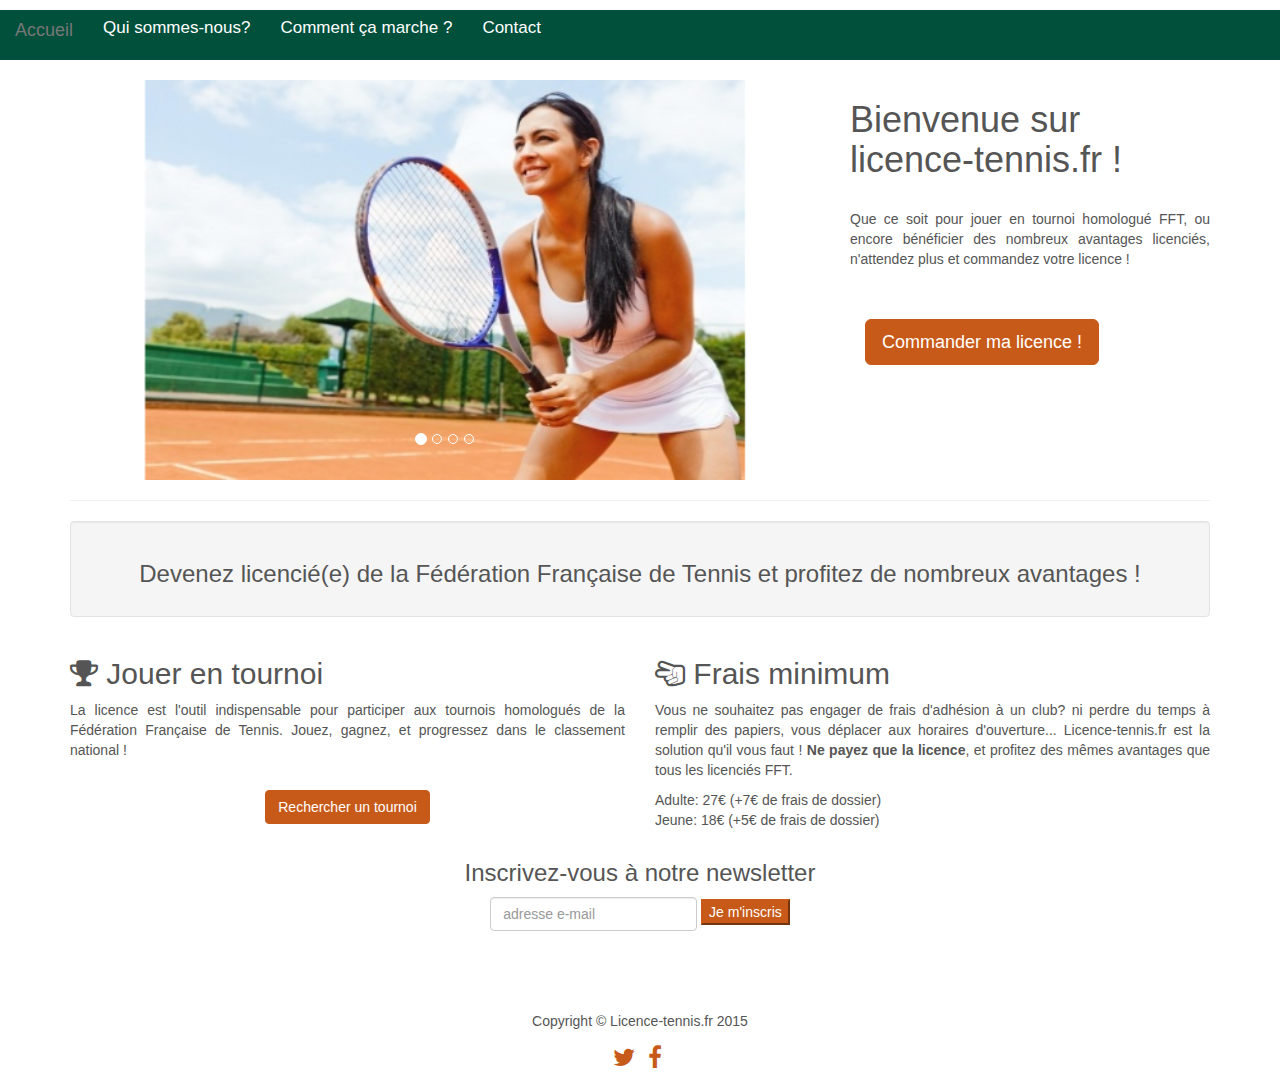
==== commit 28903610: "supp Roland" ====
--- a/index.html
+++ b/index.html
@@ -290,7 +290,7 @@
                 
 
                 <div class="justif">
-                 <p> Que ce soit pour jouer en tournoi homologué FFT, <strong> réserver en avant-première vos places pour Roland Garros</strong> ou encore bénéficier des nombreux avantages licenciés, n'attendez plus et commandez votre licence !
+                 <p> Que ce soit pour jouer en tournoi homologué FFT, ou encore bénéficier des nombreux avantages licenciés, n'attendez plus et commandez votre licence !
                 
                 </p>
 
@@ -403,7 +403,7 @@
         <!-- Content Row -->
         <div class="row">
 
-            <div class="col-md-4 justif">
+            <div class="col-md-6 justif">
                 
                 <h2><i class="fa fa-trophy"></i> Jouer en tournoi</h2>
                 <p>La licence est l'outil indispensable pour participer aux tournois homologués de la Fédération Française de Tennis. Jouez, gagnez, et progressez dans le classement national !
@@ -423,7 +423,7 @@
                 <!-- <a class="btn btn-default" href="#">More Info</a> -->
             </div>
             <!-- /.col-md-4 -->
-            <div class="col-md-4 justif">
+            <div class="col-md-6 justif">
                 <h2><i class="fa fa-hand-scissors-o"></i> Frais minimum</h2>
                 <p> Vous ne souhaitez pas engager de frais d'adhésion à un club? ni perdre du temps à remplir des papiers, vous déplacer aux horaires d'ouverture...
                 Licence-tennis.fr est la solution qu'il vous faut ! <b>Ne payez que la licence</b>, et profitez des mêmes avantages que tous les licenciés FFT.
@@ -438,11 +438,11 @@
             </div>
             
             <!-- /.col-md-4 -->
-            <div class="col-md-4 justif">
+            <!-- <div class="col-md-4 justif">
                 <h2><i class="fa fa-gift"></i> Roland Garros en avant-première !</h2>
                 <p>En tant que licencié de la Fédération Française de Tennis, vous bénéficierez d'une période de pré-vente (exclusivement réservée aux licenciés) pour le tournoi de <a href="https://tickets.rolandgarros.com/accueil">Roland Garros</a> et la coupe Davis : ne ratez plus ces grands rendez-vous !</p>
                 
-            </div>
+            </div> -->
             <!-- /.col-md-4 -->
         </div>
         <!-- /.row -->
--- a/css/small-business.css
+++ b/css/small-business.css
@@ -37,11 +37,6 @@
     }
 }
 
-img {
-    width: 100%;
-    height: auto;
-
-}
 
 .social a {
   font-size: 24px;
@@ -85,5 +80,105 @@
 }
 
   
+
+#custom-bootstrap-menu.navbar-default .navbar-brand {
+    color: rgba(119, 119, 119, 1);
+  padding-top:10px;
+   margin-top: 0px;
+}
+#custom-bootstrap-menu.navbar-default {
+    font-size: 17px;
+    background-color: rgba(0, 80, 60, 1);
+    border-width: 0px;
+    border-radius: 0px;
+}
+#custom-bootstrap-menu.navbar-default .navbar-nav>li>a {
+    color: rgba(255, 255, 255, 1);
+    background-color: rgba(0, 80, 60, 1);
 }
 
+
+#custom-bootstrap-menu.navbar-default .navbar-nav>li>a:hover,
+#custom-bootstrap-menu.navbar-default .navbar-nav>li>a:focus {
+    color: rgba(255, 255, 255, 1);
+    background-color: rgba(200, 90, 25, 1);
+}
+#custom-bootstrap-menu.navbar-default .navbar-nav>.active>a,
+#custom-bootstrap-menu.navbar-default .navbar-nav>.active>a:hover,
+#custom-bootstrap-menu.navbar-default .navbar-nav>.active>a:focus {
+    color: rgba(85, 85, 85, 1);
+    background-color: rgba(231, 231, 231, 1);
+}
+#custom-bootstrap-menu.navbar-default .navbar-toggle {
+    border-color: #ddd;
+}
+#custom-bootstrap-menu.navbar-default .navbar-toggle:hover,
+#custom-bootstrap-menu.navbar-default .navbar-toggle:focus {
+    background-color: #ddd;
+}
+#custom-bootstrap-menu.navbar-default .navbar-toggle .icon-bar {
+    background-color: #888;
+}
+#custom-bootstrap-menu.navbar-default .navbar-toggle:hover .icon-bar,
+#custom-bootstrap-menu.navbar-default .navbar-toggle:focus .icon-bar {
+    background-color: #00503c;
+}
+
+body{
+   padding-top:10px;
+   margin-top: 0px;
+}
+
+
+#custom-bootstrap-menu ul {
+  list-style-type: none;
+  margin: 0px;
+  float: left;
+  padding:0px;
+}
+
+#custom-bootstrap-menu li {
+  display: table;
+  float: left;
+  list-style-type: none;
+  padding:0px; 
+  margin:0px;
+}
+
+#listemenu{
+
+  padding-bottom: Opx;
+
+}
+
+#roland{
+  font-size: 22px;
+  font-weight: bold;
+  font-color :#f9ef25;
+}
+
+
+p.avantage{
+  font-color: #c85a19;
+  font-size: 20px;
+  font-weight: bold;
+  text-align: center;
+}
+
+img {
+    width: 100%;
+    height: auto;
+
+}
+
+#queue{
+  height:50%;
+  width:50%;
+}
+
+img.displayed {
+    display: block;
+    margin-left: auto;
+    margin-right: auto }
+
+
